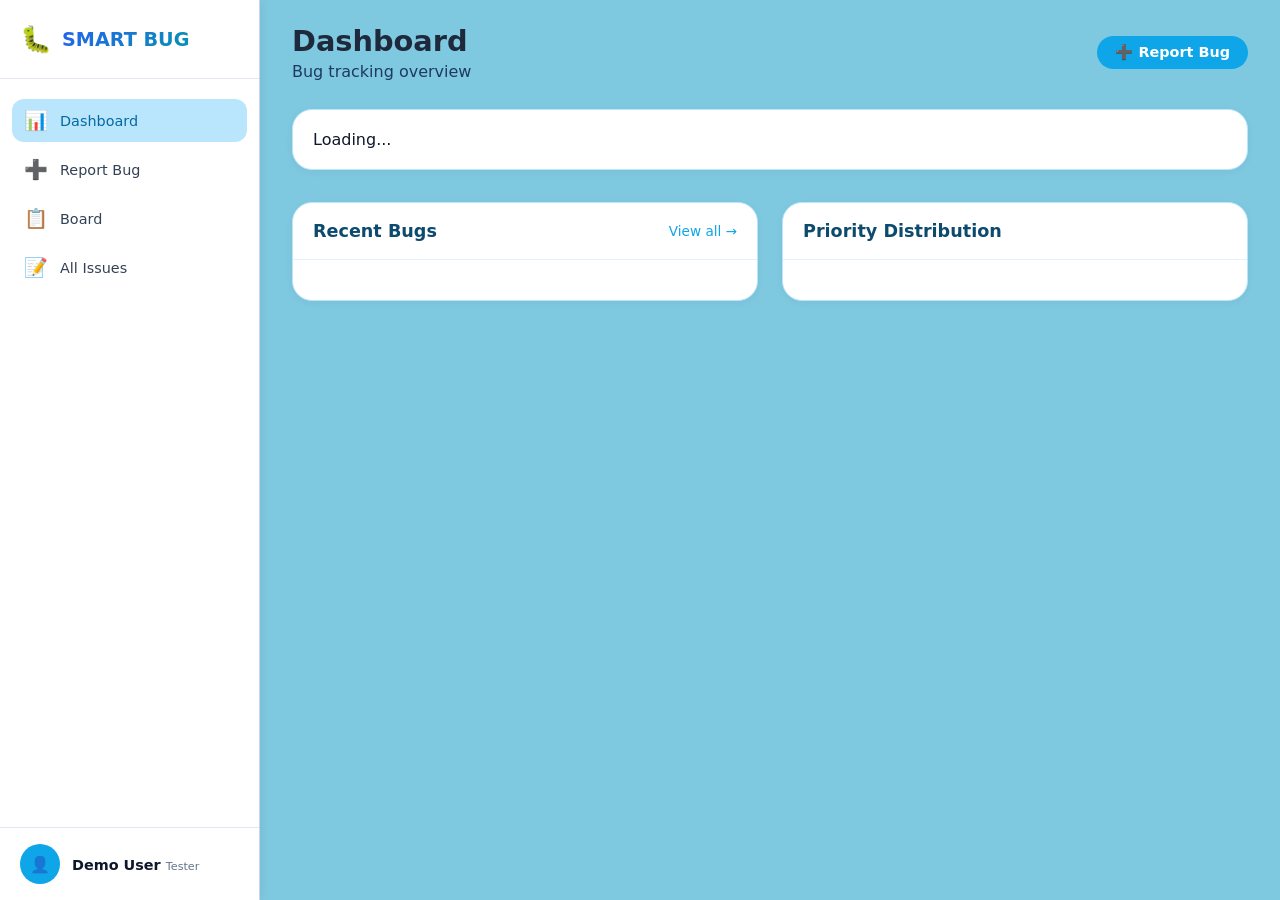
==== frontend/index.html @ 6fb26d36 "updated code" ====
<!-- index.html - Dashboard -->
<!DOCTYPE html>
<html lang="en">
<head>
    <meta charset="UTF-8">
    <meta name="viewport" content="width=device-width, initial-scale=1.0">
    <title>Dashboard | SMART BUG</title>
    <link rel="stylesheet" href="style.css">
</head>
<body>
    <div class="app-container">
        <!-- Sidebar -->
        <aside class="sidebar">
            <div class="sidebar-header">
                <div class="logo">
                    <span class="logo-icon">🐛</span>
                    <span class="logo-text">SMART BUG</span>
                </div>
            </div>
            <nav class="sidebar-nav">
                <a href="index.html" class="nav-item active">
                    <span class="nav-icon">📊</span>
                    <span class="nav-label">Dashboard</span>
                </a>
                <a href="report.html" class="nav-item">
                    <span class="nav-icon">➕</span>
                    <span class="nav-label">Report Bug</span>
                </a>
                <a href="board.html" class="nav-item">
                    <span class="nav-icon">📋</span>
                    <span class="nav-label">Board</span>
                </a>
                <a href="list.html" class="nav-item">
                    <span class="nav-icon">📝</span>
                    <span class="nav-label">All Issues</span>
                </a>
            </nav>
            <div class="sidebar-footer">
                <div class="user-menu">
                    <div class="user-avatar">👤</div>
                    <div class="user-info">
                        <span class="user-name">Demo User</span>
                        <span class="user-role">Tester</span>
                    </div>
                </div>
            </div>
        </aside>

        <!-- Main Content -->
        <main class="main-content">
            <header class="content-header">
                <div class="header-left">
                    <h1 class="page-title">Dashboard</h1>
                    <p class="page-subtitle">Bug tracking overview</p>
                </div>
                <div class="header-right">
                    <a href="report.html" class="btn btn-primary">➕ Report Bug</a>
                </div>
            </header>

            <!-- Stats Cards -->
            <section class="stats-grid" id="statsContainer">
                <div class="stat-card">Loading...</div>
            </section>

            <!-- Dashboard Grid -->
            <div class="dashboard-grid">
                <section class="dashboard-card">
                    <div class="card-header">
                        <h2 class="card-title">Recent Bugs</h2>
                        <a href="list.html" class="card-link">View all →</a>
                    </div>
                    <div class="bug-list" id="recentBugsList"></div>
                </section>

                <section class="dashboard-card">
                    <div class="card-header">
                        <h2 class="card-title">Priority Distribution</h2>
                    </div>
                    <div class="priority-chart" id="priorityChart"></div>
                </section>
            </div>
        </main>
    </div>
    <script src="js/data.js"></script>
    <script src="js/dashboard.js"></script>
</body>
</html>
---- frontend/style.css ----
/* css/styles.css - Sky Blue Theme */

* {
    margin: 0;
    padding: 0;
    box-sizing: border-box;
}

body {
    font-family: system-ui, -apple-system, 'Segoe UI', Roboto, sans-serif;
    background: #7EC8E0;  /* Sky Blue Background */
    color: #0f172a;
}

.app-container {
    display: flex;
    min-height: 100vh;
}

/* Sidebar */
.sidebar {
    width: 260px;
    background: #ffffff;
    border-right: 1px solid #cbd5e1;
    display: flex;
    flex-direction: column;
    position: sticky;
    top: 0;
    height: 100vh;
    box-shadow: 2px 0 10px rgba(0,0,0,0.05);
}

.sidebar-header {
    padding: 24px 20px;
    border-bottom: 1px solid #e2e8f0;
}

.logo {
    display: flex;
    align-items: center;
    gap: 10px;
    font-weight: 700;
    font-size: 1.2rem;
}

.logo-icon {
    font-size: 1.6rem;
}

.logo-text {
    background: linear-gradient(135deg, #2563eb, #0891b2);
    background-clip: text;
    -webkit-background-clip: text;
    color: transparent;
}

.sidebar-nav {
    flex: 1;
    padding: 20px 12px;
    display: flex;
    flex-direction: column;
    gap: 6px;
}

.nav-item {
    display: flex;
    align-items: center;
    gap: 12px;
    padding: 10px 12px;
    border-radius: 12px;
    color: #334155;
    text-decoration: none;
    transition: all 0.2s;
    font-weight: 500;
}

.nav-item:hover {
    background: #e0f2fe;
}

.nav-item.active {
    background: #bae6fd;
    color: #0369a1;
}

.nav-icon {
    font-size: 1.2rem;
}

.nav-label {
    font-size: 0.9rem;
}

.sidebar-footer {
    padding: 16px 20px;
    border-top: 1px solid #e2e8f0;
}

.user-menu {
    display: flex;
    align-items: center;
    gap: 12px;
}

.user-avatar {
    width: 40px;
    height: 40px;
    border-radius: 50%;
    background: #0ea5e9;
    display: flex;
    align-items: center;
    justify-content: center;
    color: white;
    font-weight: bold;
}

.user-name {
    font-weight: 600;
    font-size: 0.9rem;
}

.user-role {
    font-size: 0.7rem;
    color: #64748b;
}

/* Main Content */
.main-content {
    flex: 1;
    padding: 24px 32px;
    overflow-y: auto;
}

.content-header {
    display: flex;
    justify-content: space-between;
    align-items: center;
    margin-bottom: 28px;
    flex-wrap: wrap;
    gap: 16px;
}

.page-title {
    font-size: 1.8rem;
    font-weight: 700;
    color: #1e293b;
}

.page-subtitle {
    color: #1e3a5f;
    margin-top: 4px;
}

.header-right {
    display: flex;
    gap: 16px;
    align-items: center;
    flex-wrap: wrap;
}

/* Buttons */
.btn {
    padding: 8px 18px;
    border-radius: 40px;
    border: none;
    font-weight: 600;
    cursor: pointer;
    display: inline-flex;
    align-items: center;
    gap: 8px;
    text-decoration: none;
    font-size: 0.9rem;
    transition: all 0.2s;
}

.btn-primary {
    background: #0ea5e9;
    color: white;
}

.btn-primary:hover {
    background: #0284c7;
    transform: translateY(-1px);
}

.btn-secondary {
    background: #f1f5f9;
    color: #334155;
    border: 1px solid #cbd5e1;
}

.btn-secondary:hover {
    background: #e2e8f0;
}

.btn-danger {
    background: #ef4444;
    color: white;
}

.btn-danger:hover {
    background: #dc2626;
}

.btn-small {
    padding: 4px 12px;
    font-size: 0.75rem;
}

/* Stats Cards */
.stats-grid {
    display: grid;
    grid-template-columns: repeat(auto-fit, minmax(200px, 1fr));
    gap: 20px;
    margin-bottom: 32px;
}

.stat-card {
    background: white;
    padding: 20px;
    border-radius: 20px;
    display: flex;
    align-items: center;
    gap: 16px;
    border: 1px solid #bae6fd;
    box-shadow: 0 2px 8px rgba(0,0,0,0.04);
    transition: transform 0.2s;
}

.stat-card:hover {
    transform: translateY(-2px);
    box-shadow: 0 4px 12px rgba(0,0,0,0.08);
}

.stat-icon {
    width: 48px;
    height: 48px;
    border-radius: 28px;
    display: flex;
    align-items: center;
    justify-content: center;
    font-size: 1.6rem;
}

.stat-content {
    flex: 1;
}

.stat-value {
    font-size: 1.8rem;
    font-weight: 700;
    color: #0f172a;
}

.stat-label {
    color: #475569;
    font-size: 0.85rem;
}

/* Dashboard Grid */
.dashboard-grid {
    display: grid;
    grid-template-columns: repeat(2, 1fr);
    gap: 24px;
}

.dashboard-card {
    background: white;
    border-radius: 20px;
    border: 1px solid #bae6fd;
    overflow: hidden;
    box-shadow: 0 2px 8px rgba(0,0,0,0.04);
}

.card-header {
    display: flex;
    justify-content: space-between;
    align-items: center;
    padding: 18px 20px;
    border-bottom: 1px solid #e0f2fe;
}

.card-title {
    font-size: 1.1rem;
    font-weight: 600;
    color: #0c4a6e;
}

.card-link {
    color: #0ea5e9;
    text-decoration: none;
    font-size: 0.85rem;
}

.card-link:hover {
    text-decoration: underline;
}

/* Bug List */
.bug-list {
    padding: 8px 0;
}

.bug-item {
    display: flex;
    align-items: center;
    gap: 12px;
    padding: 14px 20px;
    text-decoration: none;
    border-bottom: 1px solid #e0f2fe;
    color: inherit;
    transition: background 0.2s;
}

.bug-item:hover {
    background: #f0f9ff;
}

.bug-priority {
    width: 8px;
    height: 8px;
    border-radius: 10px;
}

.priority-critical { background: #ef4444; box-shadow: 0 0 0 2px #fee2e2; }
.priority-high { background: #f97316; }
.priority-medium { background: #eab308; }
.priority-low { background: #10b981; }

.bug-info {
    flex: 1;
}

.bug-id {
    font-size: 0.7rem;
    font-weight: 600;
    color: #0ea5e9;
}

.bug-title {
    font-size: 0.9rem;
}

.bug-status {
    font-size: 0.7rem;
    padding: 4px 10px;
    border-radius: 30px;
    font-weight: 600;
}

.status-open { background: #fee2e2; color: #b91c1c; }
.status-in-progress { background: #fed7aa; color: #9a3412; }
.status-resolved { background: #d1fae5; color: #065f46; }

/* Priority Chart */
.priority-chart {
    padding: 20px;
}

.priority-row {
    display: flex;
    align-items: center;
    gap: 12px;
    margin-bottom: 16px;
}

.priority-label {
    width: 70px;
    font-size: 0.85rem;
    font-weight: 500;
}

.priority-bar-container {
    flex: 1;
    height: 8px;
    background: #e0f2fe;
    border-radius: 10px;
    overflow: hidden;
}

.priority-bar {
    height: 100%;
    border-radius: 10px;
}

.priority-count {
    width: 30px;
    font-size: 0.85rem;
    font-weight: 600;
}

/* Form Styles */
.form-container {
    max-width: 700px;
    background: white;
    border-radius: 20px;
    padding: 32px;
    border: 1px solid #bae6fd;
    box-shadow: 0 2px 12px rgba(0,0,0,0.04);
}

.bug-form {
    display: flex;
    flex-direction: column;
    gap: 20px;
}

.form-group {
    display: flex;
    flex-direction: column;
    gap: 8px;
}

.form-group label {
    font-weight: 600;
    font-size: 0.85rem;
    color: #0c4a6e;
}

.form-group input, .form-group select, .form-group textarea {
    padding: 10px 14px;
    border: 1px solid #bae6fd;
    border-radius: 12px;
    font-family: inherit;
    font-size: 0.9rem;
    transition: all 0.2s;
}

.form-group input:focus, .form-group select:focus, .form-group textarea:focus {
    outline: none;
    border-color: #0ea5e9;
    box-shadow: 0 0 0 3px #bae6fd;
}

.form-row {
    display: grid;
    grid-template-columns: 1fr 1fr;
    gap: 16px;
}

.form-actions {
    display: flex;
    justify-content: flex-end;
    gap: 12px;
    margin-top: 8px;
}

.form-message {
    margin-top: 16px;
    padding: 12px;
    border-radius: 12px;
}

.form-message.success {
    background: #d1fae5;
    color: #065f46;
}

.form-message.error {
    background: #fee2e2;
    color: #b91c1c;
}

/* Board Styles */
.board-container {
    display: grid;
    grid-template-columns: repeat(3, 1fr);
    gap: 20px;
}

.board-column {
    background: white;
    border-radius: 16px;
    min-height: 500px;
    border: 1px solid #bae6fd;
    box-shadow: 0 2px 8px rgba(0,0,0,0.04);
}

.column-header {
    display: flex;
    justify-content: space-between;
    align-items: center;
    padding: 16px;
    background: #f0f9ff;
    border-radius: 16px 16px 0 0;
    border-bottom: 2px solid #bae6fd;
}

.column-header h3 {
    color: #0c4a6e;
}

.column-count {
    background: #bae6fd;
    padding: 2px 10px;
    border-radius: 20px;
    font-size: 0.75rem;
    font-weight: 600;
    color: #0369a1;
}

.column-cards {
    padding: 12px;
    display: flex;
    flex-direction: column;
    gap: 12px;
}

.board-card {
    background: white;
    border-radius: 12px;
    padding: 14px;
    border: 1px solid #e0f2fe;
    cursor: pointer;
    transition: all 0.2s;
}

.board-card:hover {
    box-shadow: 0 4px 12px rgba(0,0,0,0.1);
    transform: translateY(-2px);
    border-color: #7ec8e0;
}

.board-card-header {
    display: flex;
    justify-content: space-between;
    align-items: center;
    margin-bottom: 8px;
}

.board-id {
    font-size: 0.7rem;
    font-weight: 600;
    color: #0ea5e9;
}

.board-title {
    font-weight: 600;
    font-size: 0.9rem;
    margin-bottom: 8px;
    color: #0f172a;
}

.board-footer {
    display: flex;
    justify-content: space-between;
    align-items: center;
    margin-top: 10px;
    font-size: 0.7rem;
    color: #64748b;
}

/* Table Styles */
.table-container {
    background: white;
    border-radius: 20px;
    border: 1px solid #bae6fd;
    overflow-x: auto;
    box-shadow: 0 2px 8px rgba(0,0,0,0.04);
}

.issues-table {
    width: 100%;
    border-collapse: collapse;
}

.issues-table th, .issues-table td {
    padding: 14px 16px;
    text-align: left;
    border-bottom: 1px solid #e0f2fe;
}

.issues-table th {
    background: #f0f9ff;
    font-weight: 600;
    font-size: 0.85rem;
    color: #0c4a6e;
}

.issues-table tr:hover {
    background: #f0f9ff;
}

.filter-group {
    display: flex;
    gap: 10px;
}

.filter-select {
    padding: 8px 14px;
    border: 1px solid #bae6fd;
    border-radius: 40px;
    background: white;
    font-size: 0.85rem;
    cursor: pointer;
}

.filter-select:focus {
    outline: none;
    border-color: #0ea5e9;
}

.empty-message {
    text-align: center;
    padding: 48px;
    color: #64748b;
}

/* Modal */
.modal {
    display: none;
    position: fixed;
    top: 0;
    left: 0;
    width: 100%;
    height: 100%;
    background: rgba(0,0,0,0.5);
    z-index: 1000;
    align-items: center;
    justify-content: center;
}

.modal-content {
    background: white;
    border-radius: 24px;
    width: 90%;
    max-width: 600px;
    padding: 28px;
    position: relative;
    box-shadow: 0 20px 35px rgba(0,0,0,0.2);
}

.modal-close {
    position: absolute;
    top: 20px;
    right: 24px;
    font-size: 24px;
    cursor: pointer;
    color: #64748b;
}

.modal-close:hover {
    color: #0f172a;
}

.action-buttons {
    display: flex;
    gap: 8px;
}

.edit-link, .delete-link {
    cursor: pointer;
    padding: 4px 8px;
    border-radius: 6px;
    font-size: 0.75rem;
    text-decoration: none;
}

.edit-link {
    color: #0ea5e9;
}

.edit-link:hover {
    text-decoration: underline;
}

.delete-link {
    color: #ef4444;
}

.delete-link:hover {
    text-decoration: underline;
}

/* Responsive */
@media (max-width: 900px) {
    .dashboard-grid, .board-container {
        grid-template-columns: 1fr;
    }
    .sidebar {
        width: 80px;
    }
    .logo-text, .nav-label, .user-info {
        display: none;
    }
    .nav-item {
        justify-content: center;
    }
    .main-content {
        padding: 16px;
    }
    .form-row {
        grid-template-columns: 1fr;
    }
}

/* Scrollbar Styling */
::-webkit-scrollbar {
    width: 8px;
    height: 8px;
}

::-webkit-scrollbar-track {
    background: #e0f2fe;
    border-radius: 10px;
}

::-webkit-scrollbar-thumb {
    background: #7ec8e0;
    border-radius: 10px;
}

::-webkit-scrollbar-thumb:hover {
    background: #0ea5e9;
}
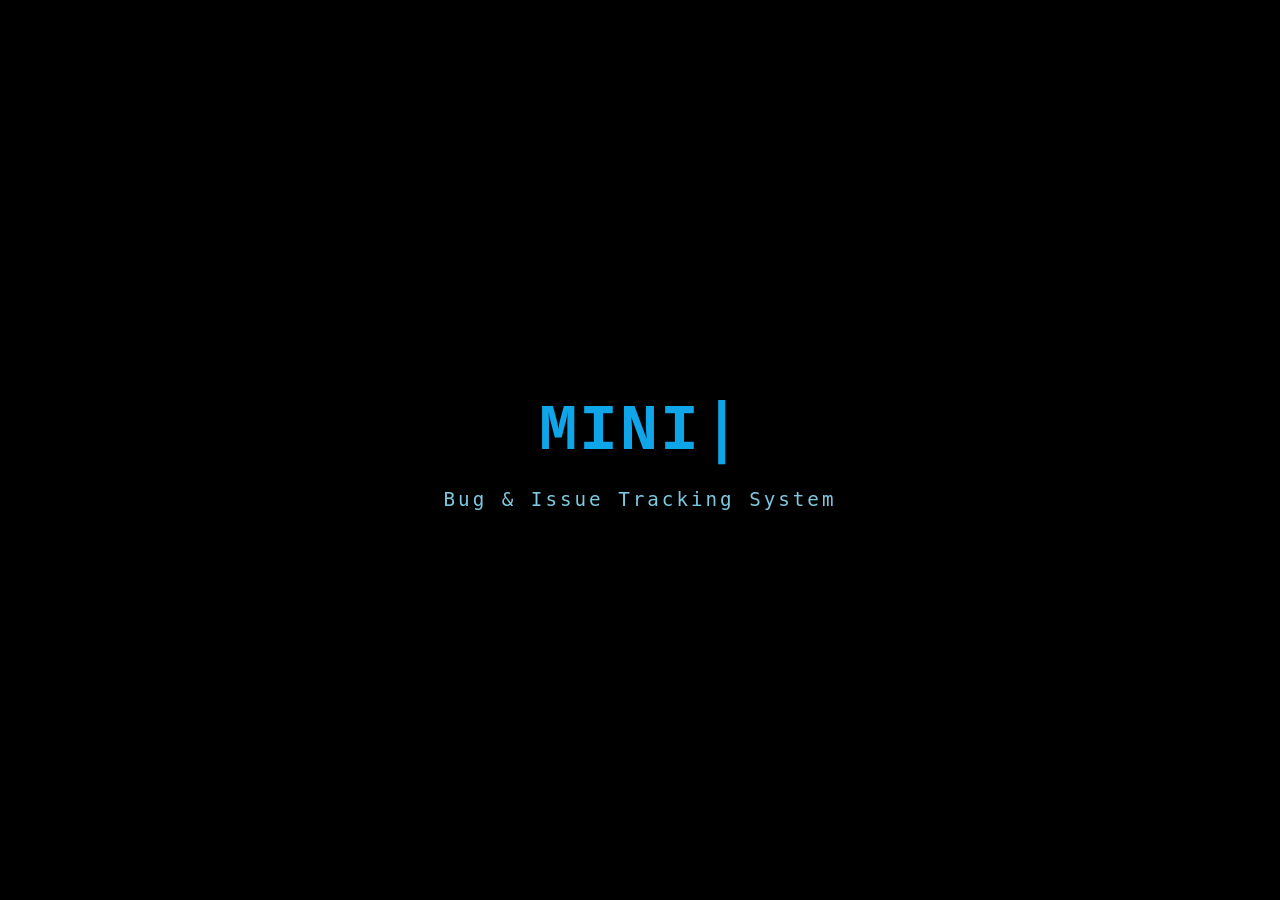
==== commit 7e70fab1: "Login page added" ====
--- a/frontend/index.html
+++ b/frontend/index.html
@@ -1,88 +1,228 @@
-<!-- index.html - Dashboard -->
 <!DOCTYPE html>
 <html lang="en">
 <head>
     <meta charset="UTF-8">
     <meta name="viewport" content="width=device-width, initial-scale=1.0">
-    <title>Dashboard | SMART BUG</title>
+    <title>MINI JIRA | Bug Tracker</title>
     <link rel="stylesheet" href="style.css">
 </head>
 <body>
-    <div class="app-container">
-        <!-- Sidebar -->
+    <!-- Typewriter Intro Screen -->
+    <div id="introScreen" class="intro-screen">
+        <div class="intro-content">
+            <div class="typewriter-container">
+                <span id="typewriterText" class="typewriter-text"></span>
+                <span class="cursor">|</span>
+            </div>
+            <div class="intro-subtitle">Bug & Issue Tracking System</div>
+        </div>
+    </div>
+
+    <!-- Login Screen (shown after intro) -->
+    <div id="loginScreen" class="login-screen" style="display: none;">
+        <div class="login-container">
+            <div class="login-card">
+                <div class="login-header">
+                    <span class="login-icon">🐛</span>
+                    <h2>MINI JIRA</h2>
+                    <p>Sign in to continue</p>
+                </div>
+                <form id="loginForm">
+                    <div class="input-group">
+                        <label>Email</label>
+                        <input type="email" id="loginEmail" placeholder="demo@minijira.com" required>
+                    </div>
+                    <div class="input-group">
+                        <label>Password</label>
+                        <input type="password" id="loginPassword" placeholder="••••••" required>
+                    </div>
+                    <button type="submit" class="login-btn">Sign In →</button>
+                </form>
+                <div class="demo-credentials">
+                    <p>Demo Credentials:</p>
+                    <code>demo@minijira.com / any password</code>
+                </div>
+            </div>
+        </div>
+    </div>
+
+    <!-- Main Dashboard App (shown after login) -->
+    <div id="mainApp" class="app-container" style="display: none;">
         <aside class="sidebar">
             <div class="sidebar-header">
                 <div class="logo">
                     <span class="logo-icon">🐛</span>
-                    <span class="logo-text">SMART BUG</span>
+                    <span class="logo-text">MINI JIRA</span>
                 </div>
             </div>
             <nav class="sidebar-nav">
-                <a href="index.html" class="nav-item active">
-                    <span class="nav-icon">📊</span>
-                    <span class="nav-label">Dashboard</span>
-                </a>
-                <a href="report.html" class="nav-item">
-                    <span class="nav-icon">➕</span>
-                    <span class="nav-label">Report Bug</span>
-                </a>
-                <a href="board.html" class="nav-item">
-                    <span class="nav-icon">📋</span>
-                    <span class="nav-label">Board</span>
-                </a>
-                <a href="list.html" class="nav-item">
-                    <span class="nav-icon">📝</span>
-                    <span class="nav-label">All Issues</span>
-                </a>
+                <a href="#" class="nav-item active" onclick="showDashboard()">📊 Dashboard</a>
+                <a href="#" class="nav-item" onclick="showReport()">➕ Report Bug</a>
+                <a href="#" class="nav-item" onclick="showBoard()">📋 Board</a>
+                <a href="#" class="nav-item" onclick="showList()">📝 All Issues</a>
             </nav>
             <div class="sidebar-footer">
                 <div class="user-menu">
-                    <div class="user-avatar">👤</div>
+                    <div class="user-avatar" id="userAvatar">👤</div>
                     <div class="user-info">
-                        <span class="user-name">Demo User</span>
+                        <span class="user-name" id="userName">Demo User</span>
                         <span class="user-role">Tester</span>
                     </div>
+                    <button class="logout-btn" onclick="logout()">🚪 Logout</button>
                 </div>
             </div>
         </aside>
 
-        <!-- Main Content -->
-        <main class="main-content">
-            <header class="content-header">
-                <div class="header-left">
-                    <h1 class="page-title">Dashboard</h1>
-                    <p class="page-subtitle">Bug tracking overview</p>
-                </div>
-                <div class="header-right">
-                    <a href="report.html" class="btn btn-primary">➕ Report Bug</a>
-                </div>
-            </header>
-
-            <!-- Stats Cards -->
-            <section class="stats-grid" id="statsContainer">
-                <div class="stat-card">Loading...</div>
-            </section>
-
-            <!-- Dashboard Grid -->
-            <div class="dashboard-grid">
-                <section class="dashboard-card">
-                    <div class="card-header">
-                        <h2 class="card-title">Recent Bugs</h2>
-                        <a href="list.html" class="card-link">View all →</a>
-                    </div>
-                    <div class="bug-list" id="recentBugsList"></div>
-                </section>
-
-                <section class="dashboard-card">
-                    <div class="card-header">
-                        <h2 class="card-title">Priority Distribution</h2>
-                    </div>
-                    <div class="priority-chart" id="priorityChart"></div>
-                </section>
+        <main class="main-content" id="mainContent">
+            <!-- Dashboard Content (default) -->
+            <div id="dashboardView">
+                <header class="content-header">
+                    <div class="header-left">
+                        <h1 class="page-title">Dashboard</h1>
+                        <p class="page-subtitle">Bug tracking overview</p>
+                    </div>
+                    <div class="header-right">
+                        <button class="btn btn-primary" onclick="showReport()">➕ Report Bug</button>
+                    </div>
+                </header>
+
+                <section class="stats-grid" id="statsContainer"></section>
+
+                <div class="dashboard-grid">
+                    <section class="dashboard-card">
+                        <div class="card-header">
+                            <h2 class="card-title">Recent Bugs</h2>
+                            <button class="card-link" onclick="showList()">View all →</button>
+                        </div>
+                        <div class="bug-list" id="recentBugsList"></div>
+                    </section>
+                    <section class="dashboard-card">
+                        <div class="card-header">
+                            <h2 class="card-title">Priority Distribution</h2>
+                        </div>
+                        <div class="priority-chart" id="priorityChart"></div>
+                    </section>
+                </div>
+            </div>
+
+            <!-- Report Bug View (hidden initially) -->
+            <div id="reportView" style="display: none;">
+                <header class="content-header">
+                    <div class="header-left">
+                        <h1 class="page-title">Report New Bug</h1>
+                        <p class="page-subtitle">Create a detailed bug report</p>
+                    </div>
+                </header>
+                <div class="form-container">
+                    <form id="bugForm" class="bug-form">
+                        <div class="form-group">
+                            <label>Bug Title *</label>
+                            <input type="text" id="title" required placeholder="e.g., Login button not responding">
+                        </div>
+                        <div class="form-row">
+                            <div class="form-group">
+                                <label>Priority *</label>
+                                <select id="priority" required>
+                                    <option value="critical">🔴 Critical</option>
+                                    <option value="high">🟠 High</option>
+                                    <option value="medium">🟡 Medium</option>
+                                    <option value="low">🟢 Low</option>
+                                </select>
+                            </div>
+                            <div class="form-group">
+                                <label>Status</label>
+                                <select id="status">
+                                    <option value="open">Open</option>
+                                    <option value="in-progress">In Progress</option>
+                                    <option value="resolved">Resolved</option>
+                                </select>
+                            </div>
+                        </div>
+                        <div class="form-group">
+                            <label>Description *</label>
+                            <textarea id="description" rows="5" required placeholder="Describe the bug..."></textarea>
+                        </div>
+                        <div class="form-group">
+                            <label>Assign To</label>
+                            <select id="assignee">
+                                <option value="Unassigned">Unassigned</option>
+                                <option value="Alex">Alex</option>
+                                <option value="Sarah">Sarah</option>
+                                <option value="Mike">Mike</option>
+                                <option value="Emma">Emma</option>
+                            </select>
+                        </div>
+                        <div class="form-actions">
+                            <button type="button" class="btn btn-secondary" onclick="showDashboard()">Cancel</button>
+                            <button type="submit" class="btn btn-primary">Submit Bug</button>
+                        </div>
+                    </form>
+                    <div id="formMessage" class="form-message"></div>
+                </div>
+            </div>
+
+            <!-- Board View (hidden initially) -->
+            <div id="boardView" style="display: none;">
+                <header class="content-header">
+                    <h1 class="page-title">Kanban Board</h1>
+                    <p class="page-subtitle">Click on any card to update status</p>
+                </header>
+                <div class="board-container">
+                    <div class="board-column">
+                        <div class="column-header"><h3>🐛 Open</h3><span class="column-count" id="openCount">0</span></div>
+                        <div class="column-cards" id="openColumn"></div>
+                    </div>
+                    <div class="board-column">
+                        <div class="column-header"><h3>⚙️ In Progress</h3><span class="column-count" id="progressCount">0</span></div>
+                        <div class="column-cards" id="progressColumn"></div>
+                    </div>
+                    <div class="board-column">
+                        <div class="column-header"><h3>✅ Resolved</h3><span class="column-count" id="resolvedCount">0</span></div>
+                        <div class="column-cards" id="resolvedColumn"></div>
+                    </div>
+                </div>
+            </div>
+
+            <!-- List View (hidden initially) -->
+            <div id="listView" style="display: none;">
+                <header class="content-header">
+                    <h1 class="page-title">All Issues</h1>
+                    <div class="header-right">
+                        <div class="filter-group">
+                            <select id="filterPriority" class="filter-select">
+                                <option value="all">All Priorities</option>
+                                <option value="critical">Critical</option>
+                                <option value="high">High</option>
+                                <option value="medium">Medium</option>
+                                <option value="low">Low</option>
+                            </select>
+                            <select id="filterStatus" class="filter-select">
+                                <option value="all">All Status</option>
+                                <option value="open">Open</option>
+                                <option value="in-progress">In Progress</option>
+                                <option value="resolved">Resolved</option>
+                            </select>
+                            <button class="btn btn-secondary" id="clearFiltersBtn">Clear</button>
+                        </div>
+                        <button class="btn btn-primary" onclick="showReport()">➕ Report Bug</button>
+                    </div>
+                </header>
+                <div class="table-container">
+                    <table class="issues-table">
+                        <thead><tr><th>ID</th><th>Title</th><th>Priority</th><th>Status</th><th>Assignee</th><th>Created</th><th>Actions</th></tr></thead>
+                        <tbody id="issuesList"></tbody>
+                    </table>
+                    <div id="emptyMessage" class="empty-message" style="display: none;">No bugs found.</div>
+                </div>
             </div>
         </main>
     </div>
+
     <script src="js/data.js"></script>
     <script src="js/dashboard.js"></script>
+    <script src="js/board.js"></script>
+    <script src="js/list.js"></script>
+    <script src="js/report.js"></script>
+    <script src="js/intro.js"></script>
 </body>
 </html>
--- a/frontend/style.css
+++ b/frontend/style.css
@@ -1,4 +1,4 @@
-/* css/styles.css - Sky Blue Theme */
+/* css/styles.css - Complete with Intro Screen & Sky Blue Theme */
 
 * {
     margin: 0;
@@ -8,47 +8,112 @@
 
 body {
     font-family: system-ui, -apple-system, 'Segoe UI', Roboto, sans-serif;
-    background: #7EC8E0;  /* Sky Blue Background */
+    background: linear-gradient(135deg, #7EC8E0 0%, #6AB5CF 100%);
     color: #0f172a;
-}
+    min-height: 100vh;
+}
+
+/* ========== INTRO SCREEN (BLACK BACKGROUND WITH TYPEWRITER) ========== */
+/* ========== INTRO SCREEN STYLES - ADD AT TOP OF style.css ========== */
+.intro-screen {
+    position: fixed;
+    top: 0;
+    left: 0;
+    width: 100%;
+    height: 100%;
+    background: #000000;
+    z-index: 9999;
+    display: flex;
+    align-items: center;
+    justify-content: center;
+}
+
+.intro-content {
+    text-align: center;
+    padding: 2rem;
+}
+
+.typewriter-container {
+    display: flex;
+    justify-content: center;
+    align-items: baseline;
+    gap: 2px;
+}
+
+.typewriter-text {
+    font-size: 4rem;
+    font-weight: 800;
+    font-family: 'Courier New', monospace;
+    color: #0ea5e9;
+    letter-spacing: 2px;
+}
+
+.cursor {
+    font-size: 4rem;
+    font-weight: 800;
+    color: #0ea5e9;
+    animation: blink 0.8s infinite;
+    font-family: monospace;
+}
+
+@keyframes blink {
+    0%, 50% { opacity: 1; }
+    51%, 100% { opacity: 0; }
+}
+
+.intro-subtitle {
+    margin-top: 20px;
+    font-size: 1.2rem;
+    color: #7EC8E0;
+    font-family: monospace;
+    letter-spacing: 3px;
+}
+
+/* Hide main app initially - intro.js will show it */
+#mainApp {
+    display: none;
+}
+
+
 
 .app-container {
     display: flex;
     min-height: 100vh;
 }
 
-/* Sidebar */
+/* ========== SIDEBAR ========== */
 .sidebar {
-    width: 260px;
-    background: #ffffff;
-    border-right: 1px solid #cbd5e1;
+    width: 280px;
+    background: rgba(255, 255, 255, 0.98);
+    backdrop-filter: blur(10px);
+    border-right: 1px solid rgba(14, 165, 233, 0.2);
     display: flex;
     flex-direction: column;
     position: sticky;
     top: 0;
     height: 100vh;
-    box-shadow: 2px 0 10px rgba(0,0,0,0.05);
+    box-shadow: 4px 0 20px rgba(0, 0, 0, 0.05);
 }
 
 .sidebar-header {
-    padding: 24px 20px;
-    border-bottom: 1px solid #e2e8f0;
+    padding: 28px 24px;
+    border-bottom: 1px solid #e0f2fe;
 }
 
 .logo {
     display: flex;
     align-items: center;
-    gap: 10px;
-    font-weight: 700;
-    font-size: 1.2rem;
+    gap: 12px;
+    font-weight: 800;
+    font-size: 1.3rem;
 }
 
 .logo-icon {
-    font-size: 1.6rem;
+    font-size: 1.8rem;
 }
 
 .logo-text {
-    background: linear-gradient(135deg, #2563eb, #0891b2);
+    background: linear-gradient(135deg, #0284c7, #38bdf8);
     background-clip: text;
     -webkit-background-clip: text;
     color: transparent;
@@ -56,35 +121,39 @@
 
 .sidebar-nav {
     flex: 1;
-    padding: 20px 12px;
+    padding: 24px 16px;
     display: flex;
     flex-direction: column;
-    gap: 6px;
+    gap: 8px;
 }
 
 .nav-item {
     display: flex;
     align-items: center;
-    gap: 12px;
-    padding: 10px 12px;
-    border-radius: 12px;
+    gap: 14px;
+    padding: 12px 16px;
+    border-radius: 14px;
     color: #334155;
     text-decoration: none;
-    transition: all 0.2s;
+    transition: all 0.25s ease;
     font-weight: 500;
+    font-size: 0.95rem;
 }
 
 .nav-item:hover {
     background: #e0f2fe;
+    transform: translateX(4px);
 }
 
 .nav-item.active {
-    background: #bae6fd;
+    background: linear-gradient(135deg, #e0f2fe, #bae6fd);
     color: #0369a1;
+    font-weight: 600;
+    box-shadow: 0 2px 8px rgba(14, 165, 233, 0.15);
 }
 
 .nav-icon {
-    font-size: 1.2rem;
+    font-size: 1.3rem;
 }
 
 .nav-label {
@@ -92,42 +161,176 @@
 }
 
 .sidebar-footer {
-    padding: 16px 20px;
-    border-top: 1px solid #e2e8f0;
+    padding: 20px 24px;
+    border-top: 1px solid #e0f2fe;
+    background: rgba(255, 255, 255, 0.9);
 }
 
 .user-menu {
     display: flex;
     align-items: center;
-    gap: 12px;
+    gap: 14px;
 }
 
 .user-avatar {
-    width: 40px;
-    height: 40px;
+    width: 44px;
+    height: 44px;
     border-radius: 50%;
-    background: #0ea5e9;
+    background: linear-gradient(135deg, #0ea5e9, #0284c7);
     display: flex;
     align-items: center;
     justify-content: center;
     color: white;
     font-weight: bold;
+    font-size: 1.1rem;
+    box-shadow: 0 2px 8px rgba(14, 165, 233, 0.3);
 }
 
 .user-name {
-    font-weight: 600;
-    font-size: 0.9rem;
+    font-weight: 700;
+    font-size: 0.95rem;
+    color: #0c4a6e;
 }
 
 .user-role {
     font-size: 0.7rem;
+    color: #5b8cae;
+}
+/* ========== LOGIN SCREEN STYLES ========== */
+.login-screen {
+    position: fixed;
+    top: 0;
+    left: 0;
+    width: 100%;
+    height: 100%;
+    background: linear-gradient(135deg, #0f172a, #1e293b);
+    z-index: 9998;
+    display: flex;
+    align-items: center;
+    justify-content: center;
+}
+
+.login-container {
+    width: 100%;
+    max-width: 420px;
+    padding: 20px;
+}
+
+.login-card {
+    background: black;
+    border-radius: 32px;
+    padding: 40px;
+    box-shadow: 0 25px 50px rgba(0,0,0,0.2);
+    text-align: center;
+}
+
+.login-header {
+    margin-bottom: 32px;
+}
+
+.login-icon {
+    font-size: 3rem;
+    display: block;
+    margin-bottom: 12px;
+}
+
+.login-header h2 {
+    font-size: 1.8rem;
+    background: linear-gradient(135deg, #0284c7, #38bdf8);
+    background-clip: text;
+    -webkit-background-clip: text;
+    color: transparent;
+}
+
+.login-header p {
     color: #64748b;
-}
-
-/* Main Content */
+    margin-top: 8px;
+}
+
+.input-group {
+    text-align: left;
+    margin-bottom: 20px;
+}
+
+.input-group label {
+    display: block;
+    font-weight: 600;
+    font-size: 0.85rem;
+    color: #334155;
+    margin-bottom: 6px;
+}
+
+.input-group input {
+    width: 100%;
+    padding: 12px 16px;
+    border: 2px solid #e2e8f0;
+    border-radius: 16px;
+    font-size: 0.95rem;
+    transition: all 0.2s;
+}
+
+.input-group input:focus {
+    outline: none;
+    border-color: #0ea5e9;
+    box-shadow: 0 0 0 3px #bae6fd;
+}
+
+.login-btn {
+    width: 100%;
+    padding: 12px;
+    background: linear-gradient(135deg, #0ea5e9, #0284c7);
+    color: white;
+    border: none;
+    border-radius: 40px;
+    font-size: 1rem;
+    font-weight: 600;
+    cursor: pointer;
+    transition: all 0.2s;
+}
+
+.login-btn:hover {
+    transform: translateY(-2px);
+    box-shadow: 0 4px 12px rgba(14,165,233,0.4);
+}
+
+.demo-credentials {
+    margin-top: 24px;
+    padding: 12px;
+    background: #f1f5f9;
+    border-radius: 16px;
+    font-size: 0.75rem;
+    color: #475569;
+}
+
+.demo-credentials code {
+    display: inline-block;
+    margin-top: 6px;
+    background: #e2e8f0;
+    padding: 4px 8px;
+    border-radius: 8px;
+    font-family: monospace;
+}
+
+.logout-btn {
+    background: #ef4444;
+    color: white;
+    border: none;
+    padding: 6px 12px;
+    border-radius: 30px;
+    font-size: 0.7rem;
+    font-weight: 600;
+    cursor: pointer;
+    margin-left: 10px;
+    transition: all 0.2s;
+}
+
+.logout-btn:hover {
+    background: #dc2626;
+}
+/* ========== MAIN CONTENT ========== */
 .main-content {
     flex: 1;
-    padding: 24px 32px;
+    padding: 28px 36px;
     overflow-y: auto;
 }
 
@@ -135,52 +338,64 @@
     display: flex;
     justify-content: space-between;
     align-items: center;
-    margin-bottom: 28px;
+    margin-bottom: 32px;
     flex-wrap: wrap;
+    gap: 20px;
+    background: rgba(255, 255, 255, 0.5);
+    backdrop-filter: blur(8px);
+    padding: 20px 28px;
+    border-radius: 28px;
+    box-shadow: 0 2px 10px rgba(0, 0, 0, 0.03);
+}
+
+.page-title {
+    font-size: 1.9rem;
+    font-weight: 800;
+    background: linear-gradient(135deg, #0c4a6e, #0284c7);
+    background-clip: text;
+    -webkit-background-clip: text;
+    color: transparent;
+}
+
+.page-subtitle {
+    color: #2c5a7a;
+    margin-top: 6px;
+    font-size: 0.9rem;
+}
+
+.header-right {
+    display: flex;
     gap: 16px;
-}
-
-.page-title {
-    font-size: 1.8rem;
-    font-weight: 700;
-    color: #1e293b;
-}
-
-.page-subtitle {
-    color: #1e3a5f;
-    margin-top: 4px;
-}
-
-.header-right {
-    display: flex;
-    gap: 16px;
     align-items: center;
     flex-wrap: wrap;
 }
 
-/* Buttons */
+/* ========== BUTTONS ========== */
 .btn {
-    padding: 8px 18px;
+    padding: 10px 22px;
     border-radius: 40px;
     border: none;
     font-weight: 600;
     cursor: pointer;
     display: inline-flex;
     align-items: center;
-    gap: 8px;
+    gap: 10px;
     text-decoration: none;
     font-size: 0.9rem;
-    transition: all 0.2s;
+    transition: all 0.25s ease;
+    font-family: inherit;
 }
 
 .btn-primary {
-    background: #0ea5e9;
+    background: linear-gradient(135deg, #0ea5e9, #0284c7);
     color: white;
+    box-shadow: 0 4px 12px rgba(14, 165, 233, 0.3);
 }
 
 .btn-primary:hover {
-    background: #0284c7;
-    transform: translateY(-1px);
+    transform: translateY(-2px);
+    box-shadow: 0 6px 18px rgba(14, 165, 233, 0.4);
+    background: linear-gradient(135deg, #0284c7, #0369a1);
 }
 
 .btn-secondary {
@@ -191,55 +406,58 @@
 
 .btn-secondary:hover {
     background: #e2e8f0;
+    transform: translateY(-1px);
 }
 
 .btn-danger {
-    background: #ef4444;
+    background: linear-gradient(135deg, #ef4444, #dc2626);
     color: white;
 }
 
 .btn-danger:hover {
-    background: #dc2626;
+    transform: translateY(-1px);
+    box-shadow: 0 4px 12px rgba(239, 68, 68, 0.3);
 }
 
 .btn-small {
-    padding: 4px 12px;
+    padding: 6px 14px;
     font-size: 0.75rem;
 }
 
-/* Stats Cards */
+/* ========== STATS CARDS ========== */
 .stats-grid {
     display: grid;
-    grid-template-columns: repeat(auto-fit, minmax(200px, 1fr));
-    gap: 20px;
-    margin-bottom: 32px;
+    grid-template-columns: repeat(auto-fit, minmax(220px, 1fr));
+    gap: 24px;
+    margin-bottom: 36px;
 }
 
 .stat-card {
     background: white;
-    padding: 20px;
-    border-radius: 20px;
-    display: flex;
-    align-items: center;
-    gap: 16px;
-    border: 1px solid #bae6fd;
-    box-shadow: 0 2px 8px rgba(0,0,0,0.04);
-    transition: transform 0.2s;
+    padding: 24px;
+    border-radius: 24px;
+    display: flex;
+    align-items: center;
+    gap: 18px;
+    border: 1px solid rgba(14, 165, 233, 0.2);
+    box-shadow: 0 4px 15px rgba(0, 0, 0, 0.05);
+    transition: all 0.3s ease;
 }
 
 .stat-card:hover {
-    transform: translateY(-2px);
-    box-shadow: 0 4px 12px rgba(0,0,0,0.08);
+    transform: translateY(-4px);
+    box-shadow: 0 12px 28px rgba(14, 165, 233, 0.15);
+    border-color: #7ec8e0;
 }
 
 .stat-icon {
-    width: 48px;
-    height: 48px;
-    border-radius: 28px;
+    width: 56px;
+    height: 56px;
+    border-radius: 30px;
     display: flex;
     align-items: center;
     justify-content: center;
-    font-size: 1.6rem;
+    font-size: 1.8rem;
 }
 
 .stat-content {
@@ -247,56 +465,69 @@
 }
 
 .stat-value {
-    font-size: 1.8rem;
-    font-weight: 700;
+    font-size: 2rem;
+    font-weight: 800;
     color: #0f172a;
+    line-height: 1.2;
 }
 
 .stat-label {
-    color: #475569;
+    color: #5b8cae;
     font-size: 0.85rem;
-}
-
-/* Dashboard Grid */
+    font-weight: 500;
+    margin-top: 4px;
+}
+
+/* ========== DASHBOARD CARDS ========== */
 .dashboard-grid {
     display: grid;
     grid-template-columns: repeat(2, 1fr);
-    gap: 24px;
-}
-
-.dashboard-card {
+    gap: 28px;
+}
+
+.dashboard-card, .form-container, .table-container, .board-column {
     background: white;
-    border-radius: 20px;
-    border: 1px solid #bae6fd;
+    border-radius: 24px;
+    border: 1px solid rgba(14, 165, 233, 0.2);
     overflow: hidden;
-    box-shadow: 0 2px 8px rgba(0,0,0,0.04);
+    box-shadow: 0 4px 15px rgba(0, 0, 0, 0.05);
+    transition: all 0.3s ease;
+}
+
+.dashboard-card:hover, .form-container:hover, .table-container:hover {
+    box-shadow: 0 8px 25px rgba(14, 165, 233, 0.1);
 }
 
 .card-header {
     display: flex;
     justify-content: space-between;
     align-items: center;
-    padding: 18px 20px;
-    border-bottom: 1px solid #e0f2fe;
+    padding: 20px 24px;
+    border-bottom: 2px solid #e0f2fe;
+    background: rgba(255, 255, 255, 0.9);
 }
 
 .card-title {
-    font-size: 1.1rem;
-    font-weight: 600;
+    font-size: 1.2rem;
+    font-weight: 700;
     color: #0c4a6e;
+    letter-spacing: -0.3px;
 }
 
 .card-link {
     color: #0ea5e9;
     text-decoration: none;
     font-size: 0.85rem;
+    font-weight: 600;
+    transition: all 0.2s;
 }
 
 .card-link:hover {
+    color: #0284c7;
     text-decoration: underline;
 }
 
-/* Bug List */
+/* ========== BUG LIST ========== */
 .bug-list {
     padding: 8px 0;
 }
@@ -304,309 +535,348 @@
 .bug-item {
     display: flex;
     align-items: center;
-    gap: 12px;
-    padding: 14px 20px;
+    gap: 14px;
+    padding: 16px 24px;
     text-decoration: none;
     border-bottom: 1px solid #e0f2fe;
     color: inherit;
-    transition: background 0.2s;
+    transition: all 0.2s;
 }
 
 .bug-item:hover {
     background: #f0f9ff;
+    padding-left: 28px;
 }
 
 .bug-priority {
+    width: 10px;
+    height: 10px;
+    border-radius: 12px;
+    flex-shrink: 0;
+}
+
+.priority-critical { background: #ef4444; box-shadow: 0 0 0 3px #fee2e2; }
+.priority-high { background: #f97316; box-shadow: 0 0 0 3px #ffedd5; }
+.priority-medium { background: #eab308; box-shadow: 0 0 0 3px #fef9c3; }
+.priority-low { background: #10b981; box-shadow: 0 0 0 3px #d1fae5; }
+
+.bug-info {
+    flex: 1;
+}
+
+.bug-id {
+    font-size: 0.7rem;
+    font-weight: 700;
+    color: #0ea5e9;
+    letter-spacing: 0.3px;
+}
+
+.bug-title {
+    font-size: 0.95rem;
+    font-weight: 500;
+    color: #1e293b;
+}
+
+.bug-status {
+    font-size: 0.7rem;
+    padding: 5px 12px;
+    border-radius: 30px;
+    font-weight: 600;
+    text-transform: capitalize;
+}
+
+.status-open { background: #fee2e2; color: #b91c1c; }
+.status-in-progress { background: #fed7aa; color: #9a3412; }
+.status-resolved { background: #d1fae5; color: #065f46; }
+
+/* ========== PRIORITY CHART ========== */
+.priority-chart {
+    padding: 24px;
+}
+
+.priority-row {
+    display: flex;
+    align-items: center;
+    gap: 14px;
+    margin-bottom: 20px;
+}
+
+.priority-label {
+    width: 75px;
+    font-size: 0.85rem;
+    font-weight: 600;
+    color: #334155;
+}
+
+.priority-bar-container {
+    flex: 1;
+    height: 10px;
+    background: #e0f2fe;
+    border-radius: 12px;
+    overflow: hidden;
+}
+
+.priority-bar {
+    height: 100%;
+    border-radius: 12px;
+    transition: width 0.5s ease;
+}
+
+.priority-count {
+    width: 35px;
+    font-size: 0.85rem;
+    font-weight: 700;
+    color: #0c4a6e;
+    text-align: right;
+}
+
+/* ========== FORM STYLES ========== */
+.form-container {
+    max-width: 800px;
+    padding: 32px;
+    margin: 0 auto;
+}
+
+.bug-form {
+    display: flex;
+    flex-direction: column;
+    gap: 24px;
+}
+
+.form-group {
+    display: flex;
+    flex-direction: column;
+    gap: 10px;
+}
+
+.form-group label {
+    font-weight: 700;
+    font-size: 0.85rem;
+    color: #0c4a6e;
+    letter-spacing: 0.3px;
+}
+
+.form-group input, .form-group select, .form-group textarea {
+    padding: 12px 16px;
+    border: 2px solid #e0f2fe;
+    border-radius: 16px;
+    font-family: inherit;
+    font-size: 0.95rem;
+    transition: all 0.2s;
+    background: white;
+}
+
+.form-group input:focus, .form-group select:focus, .form-group textarea:focus {
+    outline: none;
+    border-color: #0ea5e9;
+    box-shadow: 0 0 0 4px #bae6fd;
+}
+
+.form-row {
+    display: grid;
+    grid-template-columns: 1fr 1fr;
+    gap: 20px;
+}
+
+.form-actions {
+    display: flex;
+    justify-content: flex-end;
+    gap: 16px;
+    margin-top: 16px;
+}
+
+.form-message {
+    margin-top: 20px;
+    padding: 14px;
+    border-radius: 16px;
+    font-weight: 500;
+    text-align: center;
+}
+
+.form-message.success {
+    background: #d1fae5;
+    color: #065f46;
+    border-left: 4px solid #10b981;
+}
+
+.form-message.error {
+    background: #fee2e2;
+    color: #b91c1c;
+    border-left: 4px solid #ef4444;
+}
+
+/* ========== BOARD STYLES ========== */
+.board-container {
+    display: grid;
+    grid-template-columns: repeat(3, 1fr);
+    gap: 24px;
+}
+
+.board-column {
+    min-height: 550px;
+    display: flex;
+    flex-direction: column;
+    background: white;
+}
+
+.column-header {
+    display: flex;
+    justify-content: space-between;
+    align-items: center;
+    padding: 18px 20px;
+    background: linear-gradient(135deg, #f0f9ff, #e0f2fe);
+    border-bottom: 2px solid #7ec8e0;
+}
+
+.column-header h3 {
+    font-size: 1rem;
+    font-weight: 700;
+    color: #0c4a6e;
+}
+
+.column-count {
+    background: #0ea5e9;
+    padding: 4px 12px;
+    border-radius: 30px;
+    font-size: 0.75rem;
+    font-weight: 700;
+    color: white;
+}
+
+.column-cards {
+    padding: 16px;
+    display: flex;
+    flex-direction: column;
+    gap: 14px;
+    flex: 1;
+    min-height: 400px;
+}
+
+.board-card {
+    background: white;
+    border-radius: 16px;
+    padding: 16px;
+    border: 1px solid #e0f2fe;
+    cursor: pointer;
+    transition: all 0.25s ease;
+    box-shadow: 0 2px 6px rgba(0, 0, 0, 0.03);
+}
+
+.board-card:hover {
+    transform: translateY(-3px);
+    box-shadow: 0 8px 20px rgba(14, 165, 233, 0.15);
+    border-color: #7ec8e0;
+}
+
+.board-card-header {
+    display: flex;
+    justify-content: space-between;
+    align-items: center;
+    margin-bottom: 10px;
+}
+
+.board-id {
+    font-size: 0.7rem;
+    font-weight: 700;
+    color: #0ea5e9;
+    background: #e0f2fe;
+    padding: 3px 10px;
+    border-radius: 30px;
+}
+
+.board-priority {
     width: 8px;
     height: 8px;
     border-radius: 10px;
 }
 
-.priority-critical { background: #ef4444; box-shadow: 0 0 0 2px #fee2e2; }
-.priority-high { background: #f97316; }
-.priority-medium { background: #eab308; }
-.priority-low { background: #10b981; }
-
-.bug-info {
-    flex: 1;
-}
-
-.bug-id {
+.board-title {
+    font-weight: 600;
+    font-size: 0.9rem;
+    margin-bottom: 12px;
+    color: #0f172a;
+    line-height: 1.4;
+}
+
+.board-footer {
+    display: flex;
+    justify-content: space-between;
+    align-items: center;
+    margin-top: 10px;
     font-size: 0.7rem;
-    font-weight: 600;
-    color: #0ea5e9;
-}
-
-.bug-title {
+    color: #5b8cae;
+    padding-top: 8px;
+    border-top: 1px solid #e0f2fe;
+}
+
+/* ========== TABLE STYLES ========== */
+.table-container {
+    overflow-x: auto;
+}
+
+.issues-table {
+    width: 100%;
+    border-collapse: collapse;
+}
+
+.issues-table th, .issues-table td {
+    padding: 16px 20px;
+    text-align: left;
+    border-bottom: 1px solid #e0f2fe;
+}
+
+.issues-table th {
+    background: linear-gradient(135deg, #f0f9ff, #e0f2fe);
+    font-weight: 700;
+    font-size: 0.85rem;
+    color: #0c4a6e;
+    text-transform: uppercase;
+    letter-spacing: 0.5px;
+}
+
+.issues-table tr {
+    transition: background 0.2s;
+}
+
+.issues-table tr:hover {
+    background: #f0f9ff;
+}
+
+.issues-table td {
+    color: #334155;
     font-size: 0.9rem;
 }
 
-.bug-status {
-    font-size: 0.7rem;
-    padding: 4px 10px;
-    border-radius: 30px;
-    font-weight: 600;
-}
-
-.status-open { background: #fee2e2; color: #b91c1c; }
-.status-in-progress { background: #fed7aa; color: #9a3412; }
-.status-resolved { background: #d1fae5; color: #065f46; }
-
-/* Priority Chart */
-.priority-chart {
-    padding: 20px;
-}
-
-.priority-row {
-    display: flex;
-    align-items: center;
+.filter-group {
+    display: flex;
     gap: 12px;
-    margin-bottom: 16px;
-}
-
-.priority-label {
-    width: 70px;
+}
+
+.filter-select {
+    padding: 10px 18px;
+    border: 2px solid #e0f2fe;
+    border-radius: 40px;
+    background: white;
     font-size: 0.85rem;
     font-weight: 500;
-}
-
-.priority-bar-container {
-    flex: 1;
-    height: 8px;
-    background: #e0f2fe;
-    border-radius: 10px;
-    overflow: hidden;
-}
-
-.priority-bar {
-    height: 100%;
-    border-radius: 10px;
-}
-
-.priority-count {
-    width: 30px;
-    font-size: 0.85rem;
-    font-weight: 600;
-}
-
-/* Form Styles */
-.form-container {
-    max-width: 700px;
-    background: white;
-    border-radius: 20px;
-    padding: 32px;
-    border: 1px solid #bae6fd;
-    box-shadow: 0 2px 12px rgba(0,0,0,0.04);
-}
-
-.bug-form {
-    display: flex;
-    flex-direction: column;
-    gap: 20px;
-}
-
-.form-group {
-    display: flex;
-    flex-direction: column;
-    gap: 8px;
-}
-
-.form-group label {
-    font-weight: 600;
-    font-size: 0.85rem;
-    color: #0c4a6e;
-}
-
-.form-group input, .form-group select, .form-group textarea {
-    padding: 10px 14px;
-    border: 1px solid #bae6fd;
-    border-radius: 12px;
-    font-family: inherit;
-    font-size: 0.9rem;
+    cursor: pointer;
     transition: all 0.2s;
 }
 
-.form-group input:focus, .form-group select:focus, .form-group textarea:focus {
+.filter-select:focus {
     outline: none;
     border-color: #0ea5e9;
     box-shadow: 0 0 0 3px #bae6fd;
 }
 
-.form-row {
-    display: grid;
-    grid-template-columns: 1fr 1fr;
-    gap: 16px;
-}
-
-.form-actions {
-    display: flex;
-    justify-content: flex-end;
-    gap: 12px;
-    margin-top: 8px;
-}
-
-.form-message {
-    margin-top: 16px;
-    padding: 12px;
-    border-radius: 12px;
-}
-
-.form-message.success {
-    background: #d1fae5;
-    color: #065f46;
-}
-
-.form-message.error {
-    background: #fee2e2;
-    color: #b91c1c;
-}
-
-/* Board Styles */
-.board-container {
-    display: grid;
-    grid-template-columns: repeat(3, 1fr);
-    gap: 20px;
-}
-
-.board-column {
-    background: white;
-    border-radius: 16px;
-    min-height: 500px;
-    border: 1px solid #bae6fd;
-    box-shadow: 0 2px 8px rgba(0,0,0,0.04);
-}
-
-.column-header {
-    display: flex;
-    justify-content: space-between;
-    align-items: center;
-    padding: 16px;
-    background: #f0f9ff;
-    border-radius: 16px 16px 0 0;
-    border-bottom: 2px solid #bae6fd;
-}
-
-.column-header h3 {
-    color: #0c4a6e;
-}
-
-.column-count {
-    background: #bae6fd;
-    padding: 2px 10px;
-    border-radius: 20px;
-    font-size: 0.75rem;
-    font-weight: 600;
-    color: #0369a1;
-}
-
-.column-cards {
-    padding: 12px;
-    display: flex;
-    flex-direction: column;
-    gap: 12px;
-}
-
-.board-card {
-    background: white;
-    border-radius: 12px;
-    padding: 14px;
-    border: 1px solid #e0f2fe;
-    cursor: pointer;
-    transition: all 0.2s;
-}
-
-.board-card:hover {
-    box-shadow: 0 4px 12px rgba(0,0,0,0.1);
-    transform: translateY(-2px);
-    border-color: #7ec8e0;
-}
-
-.board-card-header {
-    display: flex;
-    justify-content: space-between;
-    align-items: center;
-    margin-bottom: 8px;
-}
-
-.board-id {
-    font-size: 0.7rem;
-    font-weight: 600;
-    color: #0ea5e9;
-}
-
-.board-title {
-    font-weight: 600;
-    font-size: 0.9rem;
-    margin-bottom: 8px;
-    color: #0f172a;
-}
-
-.board-footer {
-    display: flex;
-    justify-content: space-between;
-    align-items: center;
-    margin-top: 10px;
-    font-size: 0.7rem;
-    color: #64748b;
-}
-
-/* Table Styles */
-.table-container {
-    background: white;
-    border-radius: 20px;
-    border: 1px solid #bae6fd;
-    overflow-x: auto;
-    box-shadow: 0 2px 8px rgba(0,0,0,0.04);
-}
-
-.issues-table {
-    width: 100%;
-    border-collapse: collapse;
-}
-
-.issues-table th, .issues-table td {
-    padding: 14px 16px;
-    text-align: left;
-    border-bottom: 1px solid #e0f2fe;
-}
-
-.issues-table th {
-    background: #f0f9ff;
-    font-weight: 600;
-    font-size: 0.85rem;
-    color: #0c4a6e;
-}
-
-.issues-table tr:hover {
-    background: #f0f9ff;
-}
-
-.filter-group {
-    display: flex;
-    gap: 10px;
-}
-
-.filter-select {
-    padding: 8px 14px;
-    border: 1px solid #bae6fd;
-    border-radius: 40px;
-    background: white;
-    font-size: 0.85rem;
-    cursor: pointer;
-}
-
-.filter-select:focus {
-    outline: none;
-    border-color: #0ea5e9;
-}
-
 .empty-message {
     text-align: center;
-    padding: 48px;
-    color: #64748b;
-}
-
-/* Modal */
+    padding: 60px;
+    color: #5b8cae;
+    font-size: 1rem;
+}
+
+/* ========== MODAL ========== */
 .modal {
     display: none;
     position: fixed;
@@ -614,7 +884,8 @@
     left: 0;
     width: 100%;
     height: 100%;
-    background: rgba(0,0,0,0.5);
+    background: rgba(0, 0, 0, 0.5);
+    backdrop-filter: blur(4px);
     z-index: 1000;
     align-items: center;
     justify-content: center;
@@ -622,21 +893,34 @@
 
 .modal-content {
     background: white;
-    border-radius: 24px;
+    border-radius: 28px;
     width: 90%;
     max-width: 600px;
-    padding: 28px;
+    padding: 32px;
     position: relative;
-    box-shadow: 0 20px 35px rgba(0,0,0,0.2);
+    box-shadow: 0 25px 50px rgba(0, 0, 0, 0.2);
+    animation: modalSlideIn 0.3s ease;
+}
+
+@keyframes modalSlideIn {
+    from {
+        opacity: 0;
+        transform: translateY(-30px);
+    }
+    to {
+        opacity: 1;
+        transform: translateY(0);
+    }
 }
 
 .modal-close {
     position: absolute;
     top: 20px;
     right: 24px;
-    font-size: 24px;
+    font-size: 28px;
     cursor: pointer;
-    color: #64748b;
+    color: #94a3b8;
+    transition: all 0.2s;
 }
 
 .modal-close:hover {
@@ -645,59 +929,41 @@
 
 .action-buttons {
     display: flex;
-    gap: 8px;
+    gap: 12px;
 }
 
 .edit-link, .delete-link {
     cursor: pointer;
-    padding: 4px 8px;
-    border-radius: 6px;
+    padding: 6px 12px;
+    border-radius: 30px;
     font-size: 0.75rem;
+    font-weight: 600;
     text-decoration: none;
+    transition: all 0.2s;
 }
 
 .edit-link {
     color: #0ea5e9;
+    background: #e0f2fe;
 }
 
 .edit-link:hover {
-    text-decoration: underline;
+    background: #bae6fd;
 }
 
 .delete-link {
     color: #ef4444;
+    background: #fee2e2;
 }
 
 .delete-link:hover {
-    text-decoration: underline;
-}
-
-/* Responsive */
-@media (max-width: 900px) {
-    .dashboard-grid, .board-container {
-        grid-template-columns: 1fr;
-    }
-    .sidebar {
-        width: 80px;
-    }
-    .logo-text, .nav-label, .user-info {
-        display: none;
-    }
-    .nav-item {
-        justify-content: center;
-    }
-    .main-content {
-        padding: 16px;
-    }
-    .form-row {
-        grid-template-columns: 1fr;
-    }
-}
-
-/* Scrollbar Styling */
+    background: #fecaca;
+}
+
+/* ========== SCROLLBAR ========== */
 ::-webkit-scrollbar {
-    width: 8px;
-    height: 8px;
+    width: 10px;
+    height: 10px;
 }
 
 ::-webkit-scrollbar-track {
@@ -712,4 +978,64 @@
 
 ::-webkit-scrollbar-thumb:hover {
     background: #0ea5e9;
+}
+
+/* ========== RESPONSIVE ========== */
+@media (max-width: 1000px) {
+    .dashboard-grid, .board-container {
+        grid-template-columns: 1fr;
+    }
+    
+    .sidebar {
+        width: 90px;
+    }
+    
+    .logo-text, .nav-label, .user-info {
+        display: none;
+    }
+    
+    .nav-item {
+        justify-content: center;
+        padding: 12px;
+    }
+    
+    .nav-icon {
+        font-size: 1.5rem;
+    }
+    
+    .main-content {
+        padding: 20px;
+    }
+    
+    .content-header {
+        flex-direction: column;
+        align-items: flex-start;
+    }
+    
+    .form-row {
+        grid-template-columns: 1fr;
+    }
+}
+
+@media (max-width: 600px) {
+    .stats-grid {
+        grid-template-columns: 1fr;
+    }
+    
+    .issues-table th, .issues-table td {
+        padding: 12px;
+        font-size: 0.8rem;
+    }
+    
+    .filter-group {
+        flex-wrap: wrap;
+    }
+    
+    .page-title {
+        font-size: 1.5rem;
+    }
+    
+    .typewriter-text, .cursor {
+        font-size: 2rem;
+    }
 }
